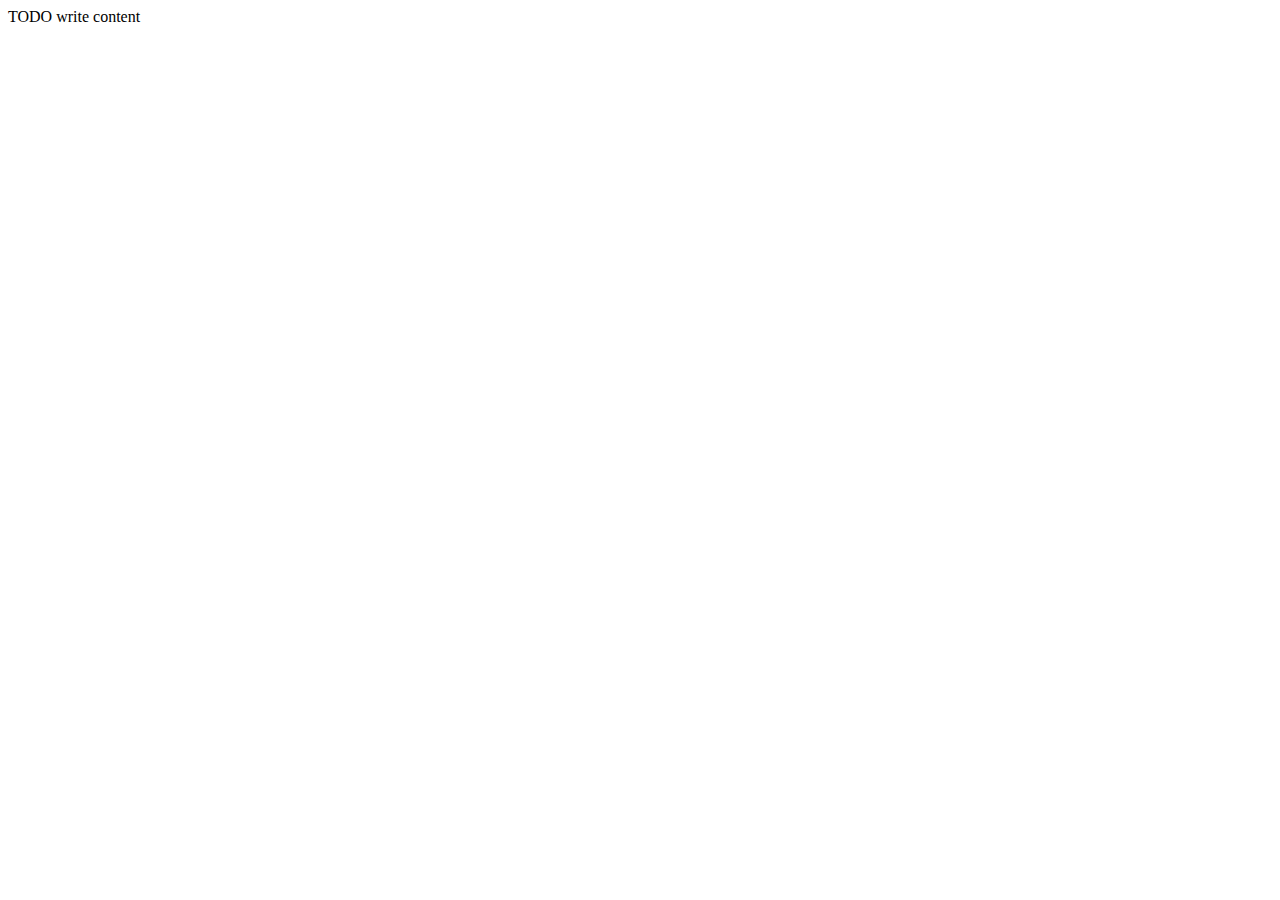
==== js/index.html @ 7500b1e2 "1. commit" ====
<!DOCTYPE html>
<!--
To change this license header, choose License Headers in Project Properties.
To change this template file, choose Tools | Templates
and open the template in the editor.
-->
<html>
    <head>
        <title>TODO supply a title</title>
        <meta charset="UTF-8">
        <meta name="viewport" content="width=device-width, initial-scale=1.0">
    </head>
    <body>
        <div>TODO write content</div>
    </body>
</html>
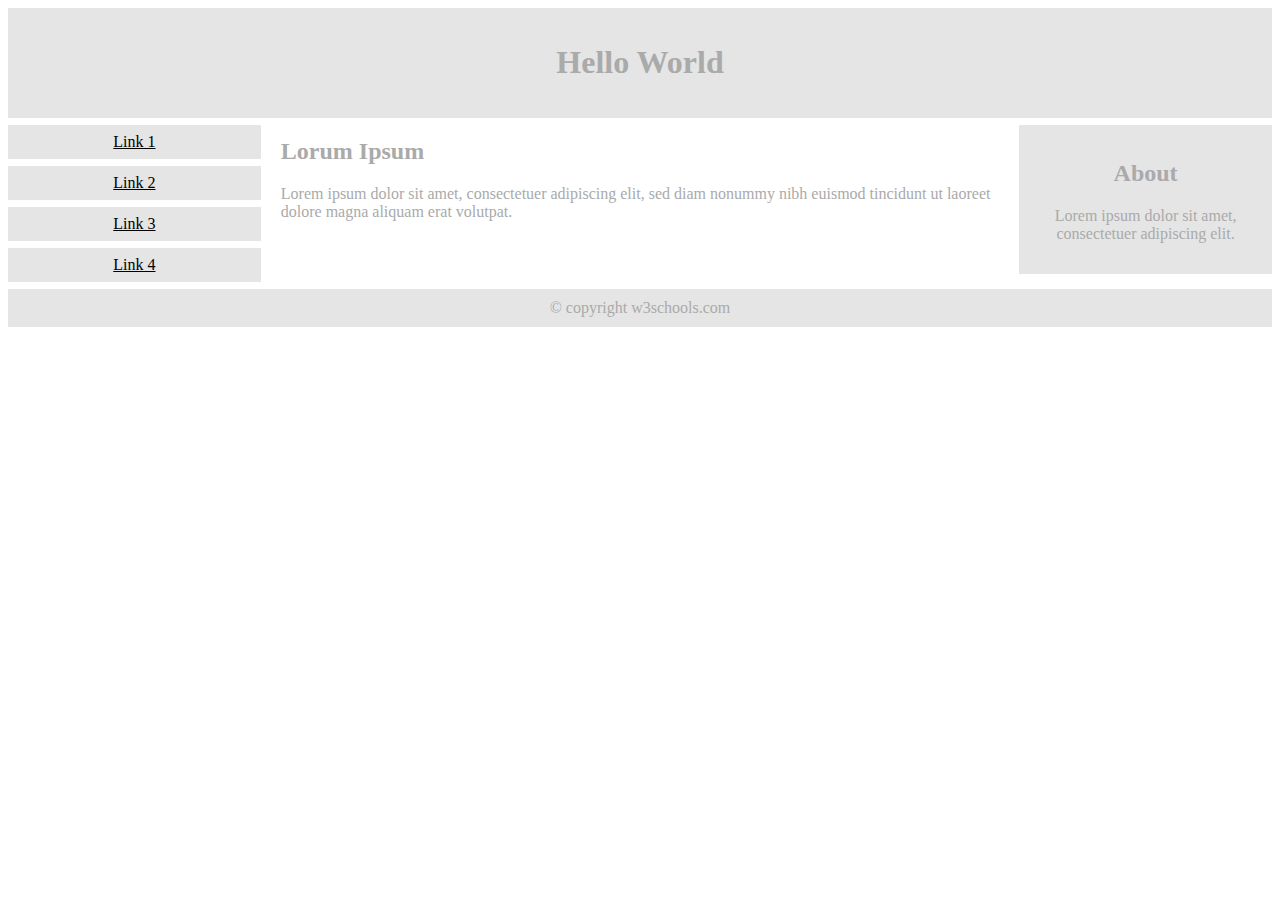
==== commit 75f1ca99: "1. commit" ====
--- a/js/index.html
+++ b/js/index.html
@@ -1,16 +1,72 @@
 <!DOCTYPE html>
-<!--
-To change this license header, choose License Headers in Project Properties.
-To change this template file, choose Tools | Templates
-and open the template in the editor.
--->
 <html>
-    <head>
-        <title>TODO supply a title</title>
-        <meta charset="UTF-8">
-        <meta name="viewport" content="width=device-width, initial-scale=1.0">
-    </head>
-    <body>
-        <div>TODO write content</div>
-    </body>
+<head>
+<meta name="viewport" content="width=device-width, initial-scale=1.0">
+<style>
+* {
+  box-sizing: border-box;
+}
+.menu {
+  float:left;
+  width:20%;
+  text-align:center;
+}
+.menu a {
+  background-color:#e5e5e5;
+  padding:8px;
+  margin-top:7px;
+  display:block;
+  width:100%;
+  color:black;
+}
+.main {
+  float:left;
+  width:60%;
+  padding:0 20px;
+}
+.right {
+  background-color:#e5e5e5;
+  float:left;
+  width:20%;
+  padding:15px;
+  margin-top:7px;
+  text-align:center;
+}
+
+@media only screen and (max-width:620px) {
+  /* For mobile phones: */
+  .menu, .main, .right {
+    width:100%;
+  }
+}
+</style>
+</head>
+<body style="font-family:Verdana;color:#aaaaaa;">
+
+<div style="background-color:#e5e5e5;padding:15px;text-align:center;">
+  <h1>Hello World</h1>
+</div>
+
+<div style="overflow:auto">
+  <div class="menu">
+    <a href="#">Link 1</a>
+    <a href="#">Link 2</a>
+    <a href="#">Link 3</a>
+    <a href="#">Link 4</a>
+  </div>
+
+  <div class="main">
+    <h2>Lorum Ipsum</h2>
+    <p>Lorem ipsum dolor sit amet, consectetuer adipiscing elit, sed diam nonummy nibh euismod tincidunt ut laoreet dolore magna aliquam erat volutpat.</p>
+  </div>
+
+  <div class="right">
+    <h2>About</h2>
+    <p>Lorem ipsum dolor sit amet, consectetuer adipiscing elit.</p>
+  </div>
+</div>
+
+<div style="background-color:#e5e5e5;text-align:center;padding:10px;margin-top:7px;">© copyright w3schools.com</div>
+
+</body>
 </html>
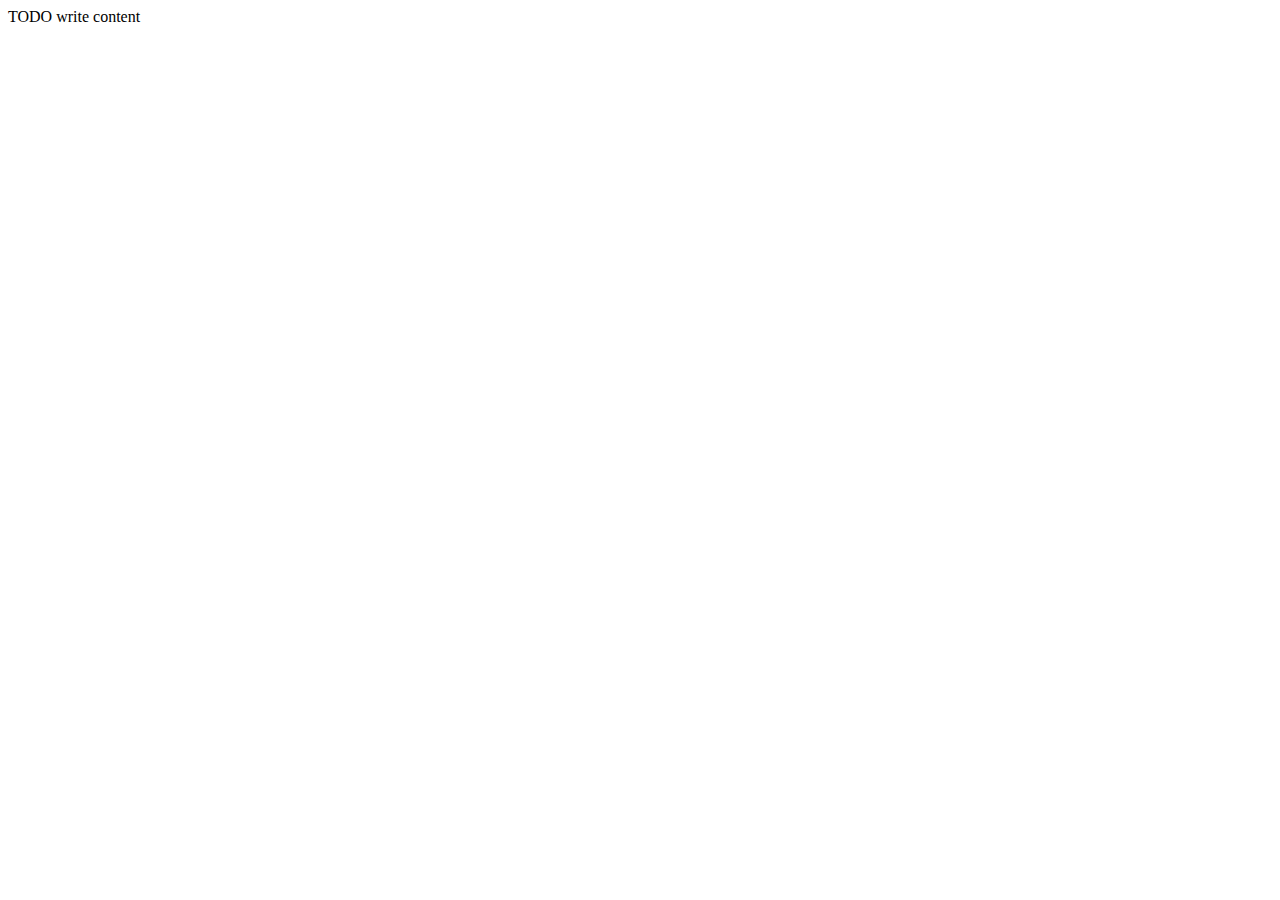
==== commit 371ecf04: "1. commit" ====
--- a/js/index.html
+++ b/js/index.html
@@ -1,72 +1,16 @@
 <!DOCTYPE html>
+<!--
+To change this license header, choose License Headers in Project Properties.
+To change this template file, choose Tools | Templates
+and open the template in the editor.
+-->
 <html>
-<head>
-<meta name="viewport" content="width=device-width, initial-scale=1.0">
-<style>
-* {
-  box-sizing: border-box;
-}
-.menu {
-  float:left;
-  width:20%;
-  text-align:center;
-}
-.menu a {
-  background-color:#e5e5e5;
-  padding:8px;
-  margin-top:7px;
-  display:block;
-  width:100%;
-  color:black;
-}
-.main {
-  float:left;
-  width:60%;
-  padding:0 20px;
-}
-.right {
-  background-color:#e5e5e5;
-  float:left;
-  width:20%;
-  padding:15px;
-  margin-top:7px;
-  text-align:center;
-}
-
-@media only screen and (max-width:620px) {
-  /* For mobile phones: */
-  .menu, .main, .right {
-    width:100%;
-  }
-}
-</style>
-</head>
-<body style="font-family:Verdana;color:#aaaaaa;">
-
-<div style="background-color:#e5e5e5;padding:15px;text-align:center;">
-  <h1>Hello World</h1>
-</div>
-
-<div style="overflow:auto">
-  <div class="menu">
-    <a href="#">Link 1</a>
-    <a href="#">Link 2</a>
-    <a href="#">Link 3</a>
-    <a href="#">Link 4</a>
-  </div>
-
-  <div class="main">
-    <h2>Lorum Ipsum</h2>
-    <p>Lorem ipsum dolor sit amet, consectetuer adipiscing elit, sed diam nonummy nibh euismod tincidunt ut laoreet dolore magna aliquam erat volutpat.</p>
-  </div>
-
-  <div class="right">
-    <h2>About</h2>
-    <p>Lorem ipsum dolor sit amet, consectetuer adipiscing elit.</p>
-  </div>
-</div>
-
-<div style="background-color:#e5e5e5;text-align:center;padding:10px;margin-top:7px;">© copyright w3schools.com</div>
-
-</body>
+    <head>
+        <title>TODO supply a title</title>
+        <meta charset="UTF-8">
+        <meta name="viewport" content="width=device-width, initial-scale=1.0">
+    </head>
+    <body>
+        <div>TODO write content</div>
+    </body>
 </html>
